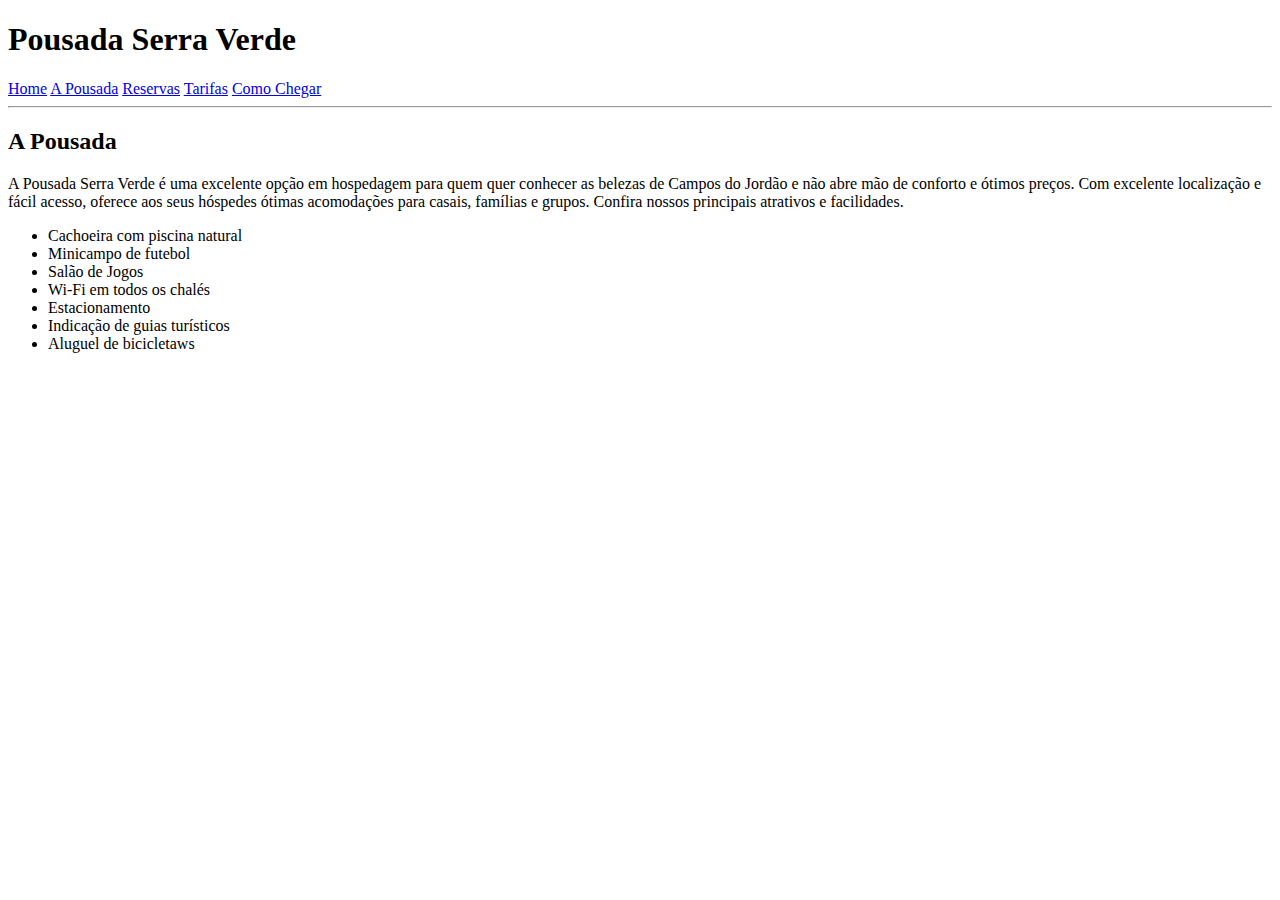
==== 3º Semestre/DW1A3/PousadaSite/apousada.html @ 806173a0 "Organização Pastas DW1A3" ====
﻿<!DOCTYPE html>
<html lang="pt-br">
<head>
    <meta charset="UTF-8">
    <title>A pousada</title>
</head>
<body>
    <h1>Pousada Serra Verde</h1>

    <nav>
        <a href="home.html">Home</a>
        <a href="apousada.html">A Pousada</a>
        <a href="reservas.html">Reservas</a>
        <a href="tarifas.html">Tarifas</a>
        <a href="comochegar.html">Como Chegar</a>
    </nav>
    <hr>

    <h2><b>A Pousada</b></h2>

    <p>
        A Pousada Serra Verde é uma excelente opção em hospedagem para quem quer conhecer as belezas de Campos do Jordão
        e não abre mão de conforto e ótimos preços. Com excelente localização e fácil acesso, oferece aos seus hóspedes
        ótimas acomodações para casais, famílias e grupos. Confira nossos principais atrativos e facilidades.<br>
    </p>

    <ul>
        <li>Cachoeira com piscina natural</li>
        <li>Minicampo de futebol</li>
        <li>Salão de Jogos</li>
        <li>Wi-Fi em todos os chalés</li>
        <li>Estacionamento</li>
        <li>Indicação de guias turísticos</li>
        <li>Aluguel de bicicletaws</li>
    </ul>
</body>
</html>
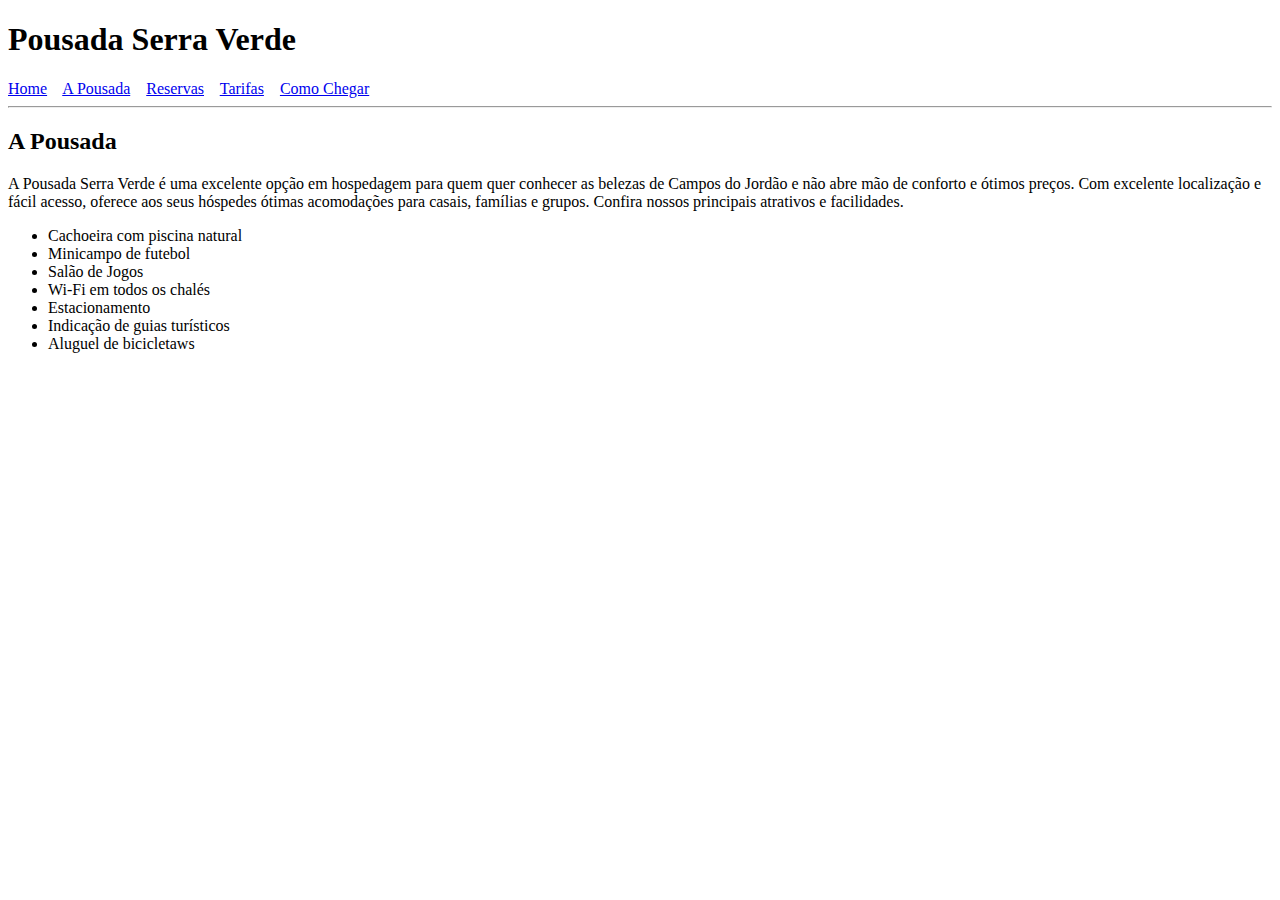
==== commit 7da2170d: "DW1A3_SitePousada_OrganizaçãoSemântica" ====
--- a/3º Semestre/DW1A3/PousadaSite/apousada.html
+++ b/3º Semestre/DW1A3/PousadaSite/apousada.html
@@ -5,33 +5,36 @@
     <title>A pousada</title>
 </head>
 <body>
-    <h1>Pousada Serra Verde</h1>
+    <header>
+        <h1>Pousada Serra Verde</h1>
 
-    <nav>
-        <a href="home.html">Home</a>
-        <a href="apousada.html">A Pousada</a>
-        <a href="reservas.html">Reservas</a>
-        <a href="tarifas.html">Tarifas</a>
-        <a href="comochegar.html">Como Chegar</a>
-    </nav>
-    <hr>
+        <nav>
+            <a href="home.html">Home</a>&nbsp;&nbsp;&nbsp;
+            <a href="apousada.html">A Pousada</a>&nbsp;&nbsp;&nbsp;
+            <a href="reservas.html">Reservas</a>&nbsp;&nbsp;&nbsp;
+            <a href="tarifas.html">Tarifas</a>&nbsp;&nbsp;&nbsp;
+            <a href="comochegar.html">Como Chegar</a>
+        </nav>
+        <hr>
+    </header>
+    <section>
+        <h2><b>A Pousada</b></h2>
 
-    <h2><b>A Pousada</b></h2>
+        <p>
+            A Pousada Serra Verde é uma excelente opção em hospedagem para quem quer conhecer as belezas de Campos do Jordão
+            e não abre mão de conforto e ótimos preços. Com excelente localização e fácil acesso, oferece aos seus hóspedes
+            ótimas acomodações para casais, famílias e grupos. Confira nossos principais atrativos e facilidades.<br>
+        </p>
 
-    <p>
-        A Pousada Serra Verde é uma excelente opção em hospedagem para quem quer conhecer as belezas de Campos do Jordão
-        e não abre mão de conforto e ótimos preços. Com excelente localização e fácil acesso, oferece aos seus hóspedes
-        ótimas acomodações para casais, famílias e grupos. Confira nossos principais atrativos e facilidades.<br>
-    </p>
-
-    <ul>
-        <li>Cachoeira com piscina natural</li>
-        <li>Minicampo de futebol</li>
-        <li>Salão de Jogos</li>
-        <li>Wi-Fi em todos os chalés</li>
-        <li>Estacionamento</li>
-        <li>Indicação de guias turísticos</li>
-        <li>Aluguel de bicicletaws</li>
-    </ul>
+        <ul>
+            <li>Cachoeira com piscina natural</li>
+            <li>Minicampo de futebol</li>
+            <li>Salão de Jogos</li>
+            <li>Wi-Fi em todos os chalés</li>
+            <li>Estacionamento</li>
+            <li>Indicação de guias turísticos</li>
+            <li>Aluguel de bicicletaws</li>
+        </ul>
+    </section>
 </body>
 </html>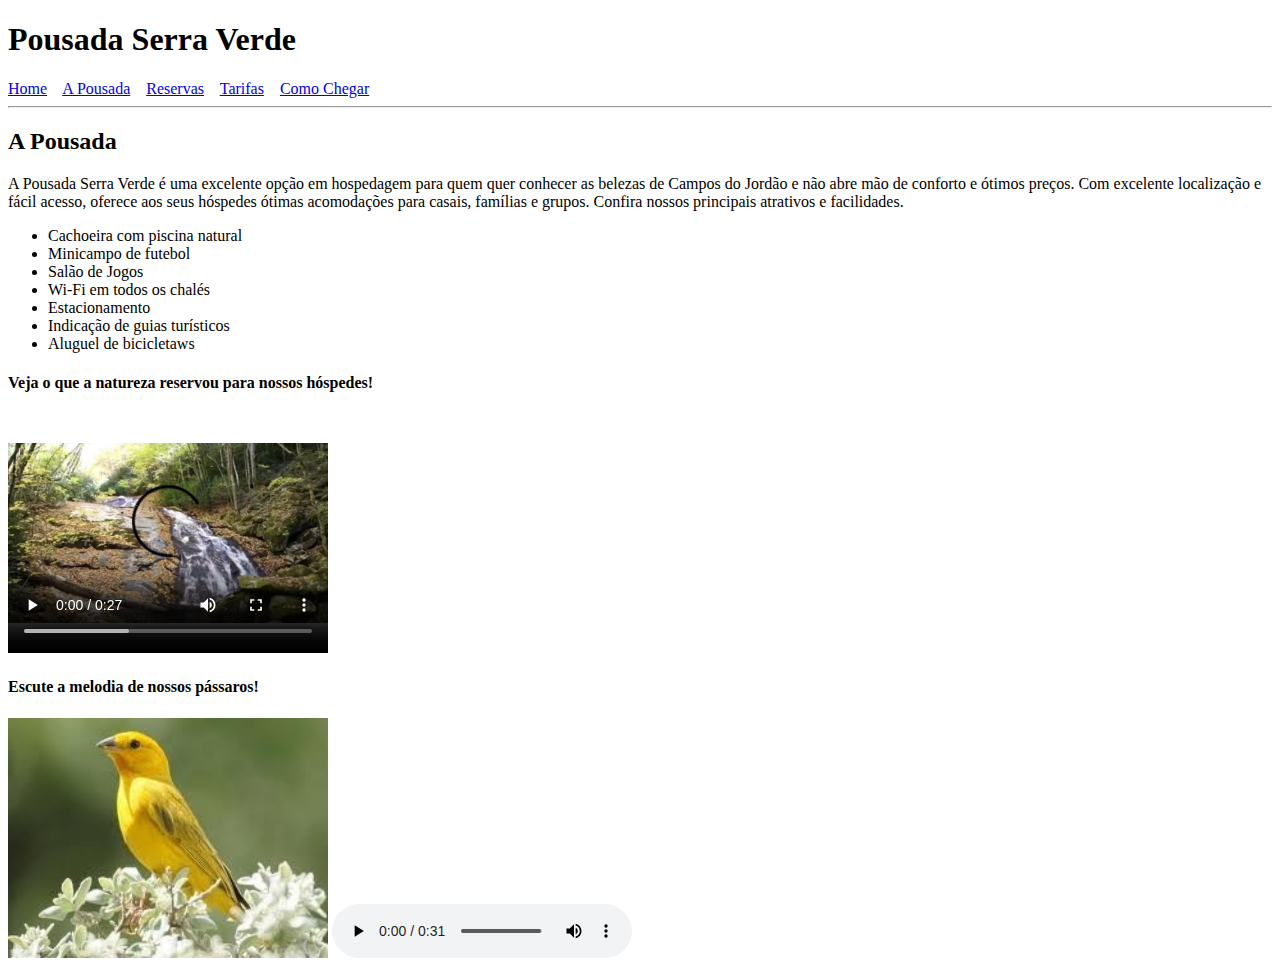
==== commit b0220889: "DW1A3_Aula4_Ex1" ====
--- a/3º Semestre/DW1A3/PousadaSite/apousada.html
+++ b/3º Semestre/DW1A3/PousadaSite/apousada.html
@@ -36,5 +36,18 @@
             <li>Aluguel de bicicletaws</li>
         </ul>
     </section>
+    <section>
+        <h4>Veja o que a natureza reservou para nossos hóspedes!</h4>
+
+        <video width="320" height="240" controls>
+            <source src="media/apousada-midias/cachoeira.mp4" type="video/mp4">
+        </video>
+        <br>
+        <h4><strong>Escute a melodia de nossos pássaros!</strong></h4>
+        <img src="media/apousada-midias/canario.jpg" alt="canario" width="320" height="240">
+        <audio controls>
+            <source src="media/apousada-midias/passaros.mp3" type="audio/mp3">
+        </audio>
+    </section>
 </body>
 </html>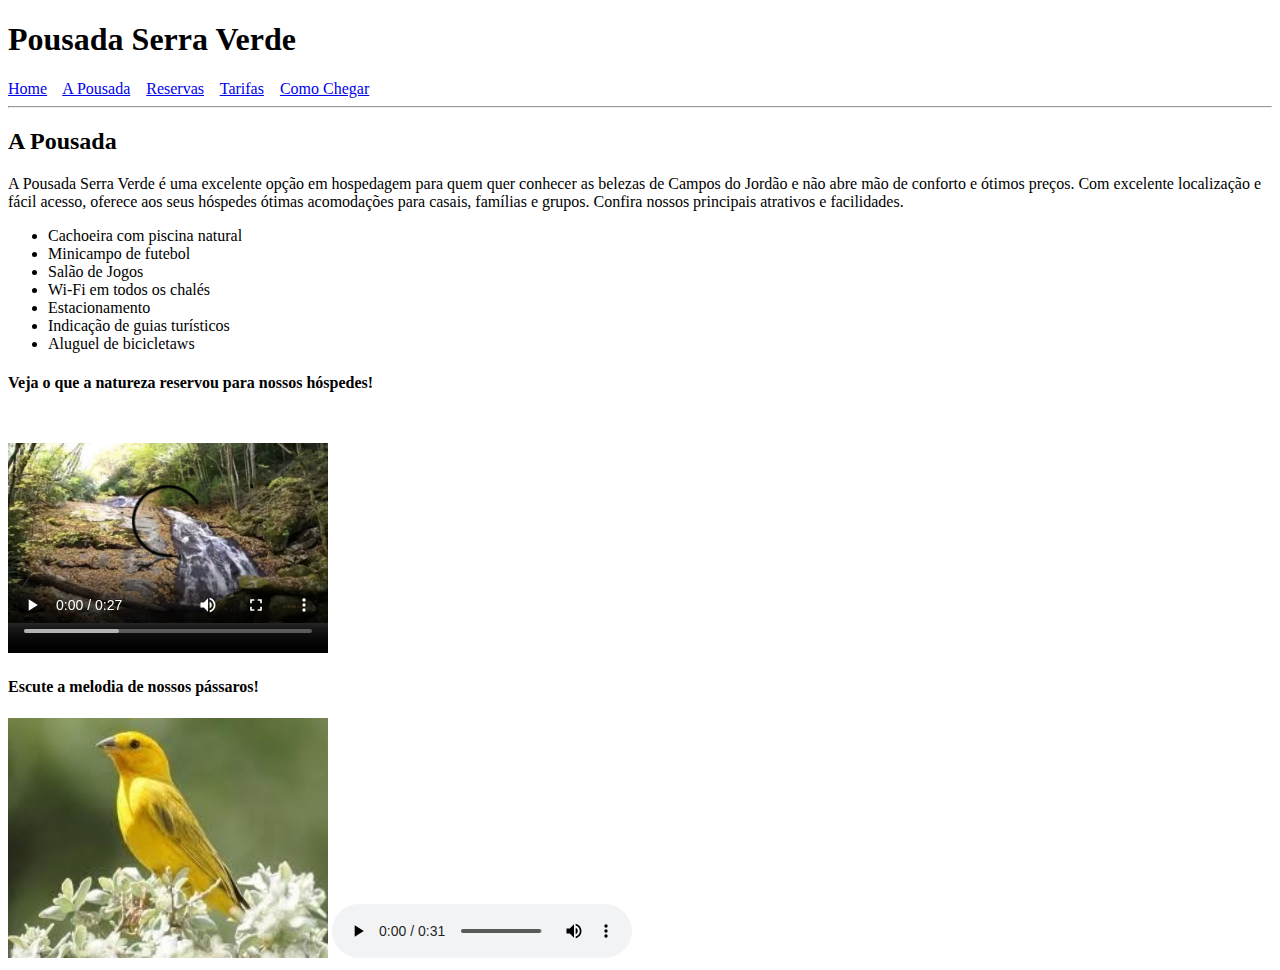
==== commit f83a7478: "DW1A3_Aula4_Gabarito" ====
--- a/3º Semestre/DW1A3/PousadaSite/apousada.html
+++ b/3º Semestre/DW1A3/PousadaSite/apousada.html
@@ -45,8 +45,9 @@
         <br>
         <h4><strong>Escute a melodia de nossos pássaros!</strong></h4>
         <img src="media/apousada-midias/canario.jpg" alt="canario" width="320" height="240">
-        <audio controls>
-            <source src="media/apousada-midias/passaros.mp3" type="audio/mp3">
+        <audio controls loop>
+            <source src="media/apousada-midias/passaros.mp3" type="audio/mpeg">
+            Seu navegador não suporta o elemento &lt;audio&gt;.
         </audio>
     </section>
 </body>
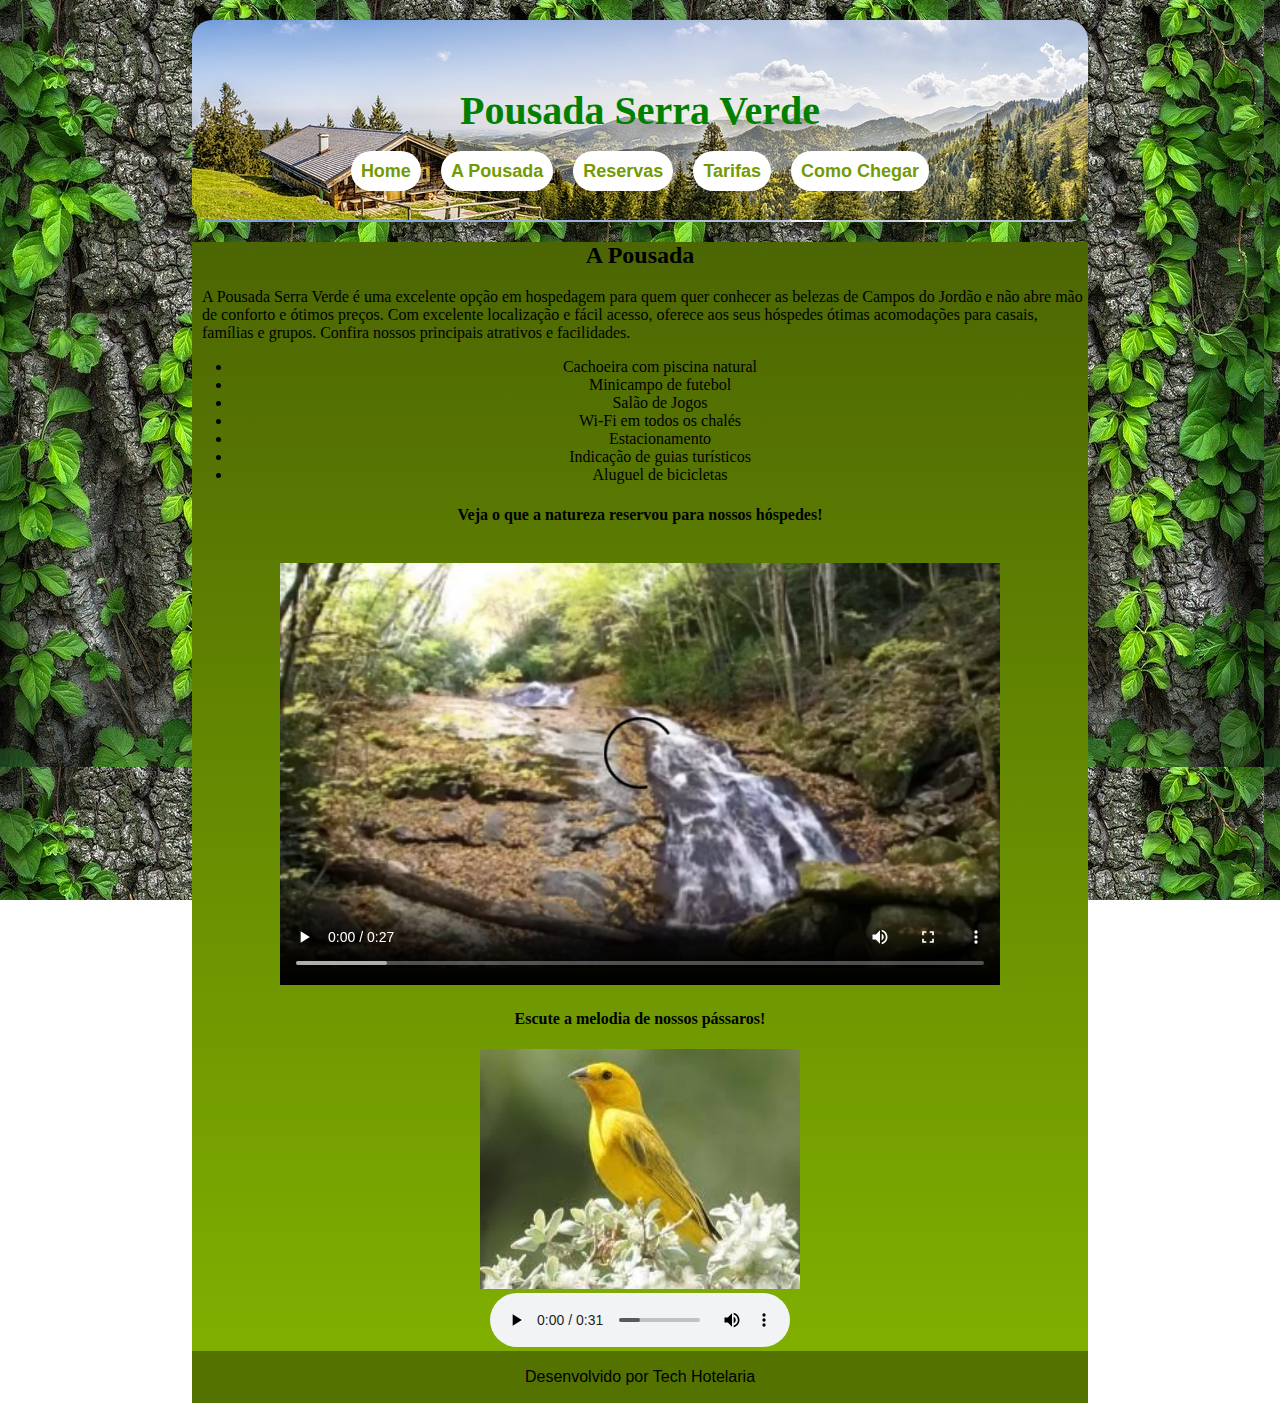
==== commit c730d2b6: "DW1A3_HomeCss" ====
--- a/3º Semestre/DW1A3/PousadaSite/apousada.html
+++ b/3º Semestre/DW1A3/PousadaSite/apousada.html
@@ -3,52 +3,59 @@
 <head>
     <meta charset="UTF-8">
     <title>A pousada</title>
+    <link rel="stylesheet" href="style/home.css">
 </head>
 <body>
     <header>
-        <h1>Pousada Serra Verde</h1>
+        <h1 class="titulo">Pousada Serra Verde</h1>
 
         <nav>
-            <a href="home.html">Home</a>&nbsp;&nbsp;&nbsp;
-            <a href="apousada.html">A Pousada</a>&nbsp;&nbsp;&nbsp;
-            <a href="reservas.html">Reservas</a>&nbsp;&nbsp;&nbsp;
-            <a href="tarifas.html">Tarifas</a>&nbsp;&nbsp;&nbsp;
-            <a href="comochegar.html">Como Chegar</a>
+            <a class="menu" href="home.html">Home</a>&nbsp;&nbsp;&nbsp;
+            <a class="menu" href="apousada.html">A Pousada</a>&nbsp;&nbsp;&nbsp;
+            <a class="menu" href="reservas.html">Reservas</a>&nbsp;&nbsp;&nbsp;
+            <a class="menu" href="tarifas.html">Tarifas</a>&nbsp;&nbsp;&nbsp;
+            <a class="menu" href="comochegar.html">Como Chegar</a>
         </nav>
-        <hr>
     </header>
-    <section>
-        <h2><b>A Pousada</b></h2>
 
-        <p>
-            A Pousada Serra Verde é uma excelente opção em hospedagem para quem quer conhecer as belezas de Campos do Jordão
-            e não abre mão de conforto e ótimos preços. Com excelente localização e fácil acesso, oferece aos seus hóspedes
-            ótimas acomodações para casais, famílias e grupos. Confira nossos principais atrativos e facilidades.<br>
-        </p>
+    <main>
+        <section>
+            <h2><b>A Pousada</b></h2>
 
-        <ul>
-            <li>Cachoeira com piscina natural</li>
-            <li>Minicampo de futebol</li>
-            <li>Salão de Jogos</li>
-            <li>Wi-Fi em todos os chalés</li>
-            <li>Estacionamento</li>
-            <li>Indicação de guias turísticos</li>
-            <li>Aluguel de bicicletaws</li>
-        </ul>
-    </section>
-    <section>
-        <h4>Veja o que a natureza reservou para nossos hóspedes!</h4>
+            <p>
+                A Pousada Serra Verde é uma excelente opção em hospedagem para quem quer conhecer as belezas de Campos do Jordão
+                e não abre mão de conforto e ótimos preços. Com excelente localização e fácil acesso, oferece aos seus hóspedes
+                ótimas acomodações para casais, famílias e grupos. Confira nossos principais atrativos e facilidades.<br>
+            </p>
 
-        <video width="320" height="240" controls>
-            <source src="media/apousada-midias/cachoeira.mp4" type="video/mp4">
-        </video>
-        <br>
-        <h4><strong>Escute a melodia de nossos pássaros!</strong></h4>
-        <img src="media/apousada-midias/canario.jpg" alt="canario" width="320" height="240">
-        <audio controls loop>
-            <source src="media/apousada-midias/passaros.mp3" type="audio/mpeg">
-            Seu navegador não suporta o elemento &lt;audio&gt;.
-        </audio>
-    </section>
+            <ul>
+                <li>Cachoeira com piscina natural</li>
+                <li>Minicampo de futebol</li>
+                <li>Salão de Jogos</li>
+                <li>Wi-Fi em todos os chalés</li>
+                <li>Estacionamento</li>
+                <li>Indicação de guias turísticos</li>
+                <li>Aluguel de bicicletas</li>
+            </ul>
+        </section>
+        <section>
+            <h4>Veja o que a natureza reservou para nossos hóspedes!</h4>
+
+            <video width="720" height="440" controls>
+                <source src="media/apousada-midias/cachoeira.mp4" type="video/mp4">
+            </video>
+            <br>
+            <h4><strong>Escute a melodia de nossos pássaros!</strong></h4>
+            <img src="media/apousada-midias/canario.jpg" alt="canario" width="320" height="240">
+            <br>
+            <audio controls loop>
+                <source src="media/apousada-midias/passaros.mp3" type="audio/mpeg">
+                Seu navegador não suporta o elemento &lt;audio&gt;.
+            </audio>
+        </section>
+    </main>
+    <footer>
+        <p>Desenvolvido por Tech Hotelaria</p>
+    </footer>
 </body>
 </html>--- a/3º Semestre/DW1A3/PousadaSite/style/home.css
+++ b/3º Semestre/DW1A3/PousadaSite/style/home.css
@@ -0,0 +1,69 @@
+﻿body {
+    background-image: url("../media/background/folhas.png");
+    background-attachment: fixed;
+    text-align: center;
+    width: 70%;
+    margin: 20px auto;
+}
+
+header {
+    background-color: #f0f0f0;
+    background-image: url("../media/background/paisagem.png");
+    color: #ffffff;
+    font-family: "Trebuchet MS", Arial, Helvetica, sans-serif;
+    font-size: 18px;
+    font-weight: bold;
+    padding: 40px;
+    text-align: center;
+    text-decoration: none;
+    border-radius: 20px;
+    
+
+}
+
+.titulo {
+    font-family: "Times New Roman", Times, serif;
+    font-size: 40px;
+    color: green;
+    font-weight: bold;
+    text-align: center;
+    text-decoration: none;
+    border-radius: 10px;
+    
+}
+
+.menu {
+    background-color: #ffffff;
+    color: #729b03;
+    font-size: 18px;
+    font-weight: bold;
+    padding: 10px;
+    text-align: center;
+    text-decoration: none;
+    border-radius: 20px;
+    border: black;
+    
+
+}
+
+main {
+    background-image: linear-gradient(#4c6603, #80af00);
+
+}
+
+main p {
+    text-align: left;
+    padding-left: 10px;
+}
+
+.contato {
+    text-align: left;
+    padding-left: 10px;
+    padding-bottom: 10px;
+}
+
+footer {
+    background-color: #547200;
+    padding: 1px;
+    font-family: "Trebuchet MS", Arial, Helvetica, sans-serif;
+}